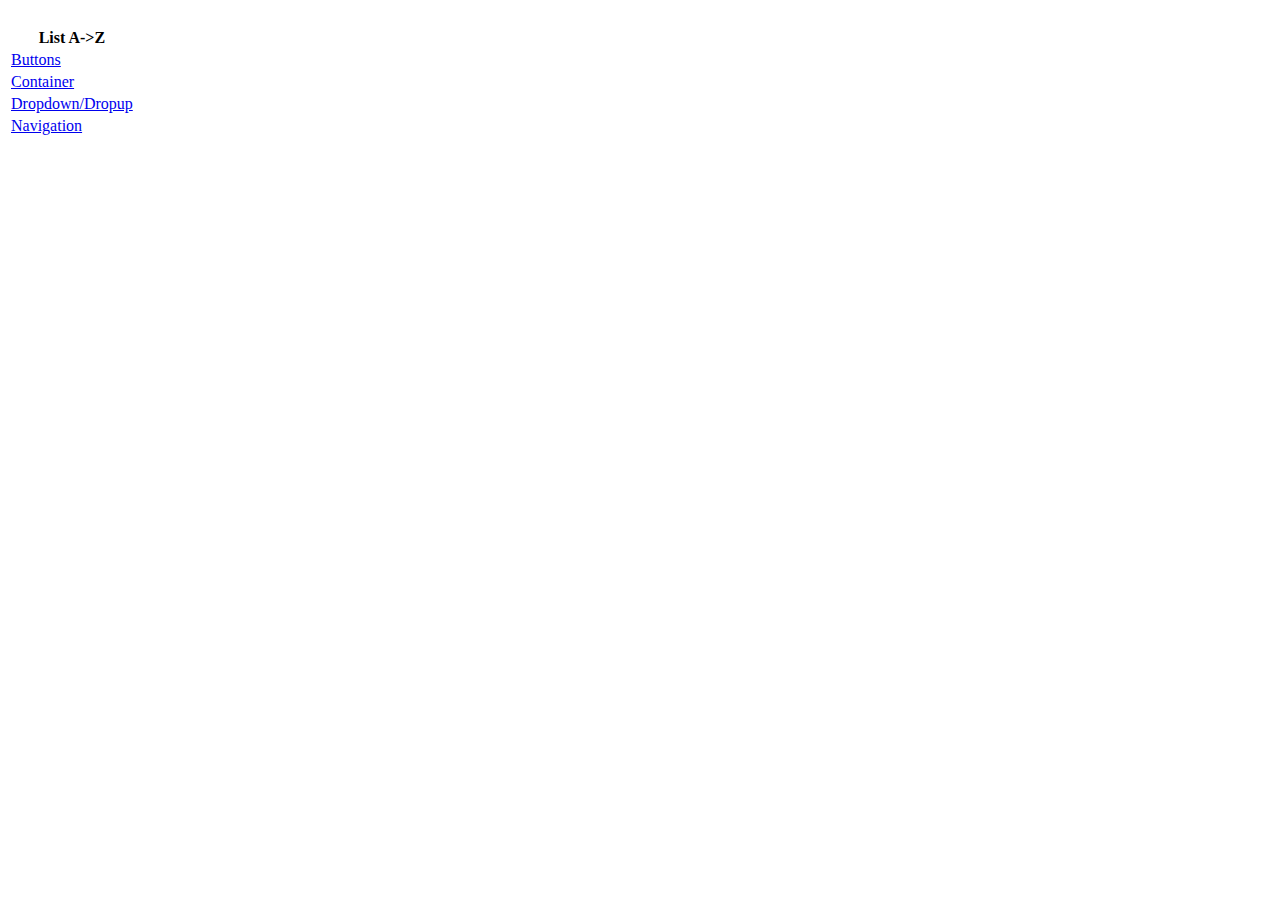
==== index.html @ eb179cee "adding sources" ====
<!DOCTYPE html>
<html lang="en">
<head>
<title>Bootstrap Templates</title>
<meta charset="utf-8">
<meta name="viewport" content="width=device-width, initial-scale=1">
<link rel="stylesheet" href="https://stackpath.bootstrapcdn.com/bootstrap/4.2.1/css/bootstrap.min.css" integrity="sha384-GJzZqFGwb1QTTN6wy59ffF1BuGJpLSa9DkKMp0DgiMDm4iYMj70gZWKYbI706tWS" crossorigin="anonymous">
</head>
<body>

<br>
<table>
	<thead>
		<tr>
			<th>List A->Z</th>
		</tr>
	</thead>
	<tbody>
		<tr>
			<td><a href="./button.html">Buttons</a></td>
		</tr>
		<tr>
			<td><a href="./container.html">Container</a></td>
		</tr>
		<tr>
			<td><a href="./dropper.html">Dropdown/Dropup</a></td>
		</tr>
		<tr>
			<td><a href="./navigation.html">Navigation</a></td>
		</tr>
	</tbody>
</table>







<script src="https://code.jquery.com/jquery-3.3.1.slim.min.js" integrity="sha384-q8i/X+965DzO0rT7abK41JStQIAqVgRVzpbzo5smXKp4YfRvH+8abtTE1Pi6jizo" crossorigin="anonymous"></script>
<script src="https://cdnjs.cloudflare.com/ajax/libs/popper.js/1.14.6/umd/popper.min.js" integrity="sha384-wHAiFfRlMFy6i5SRaxvfOCifBUQy1xHdJ/yoi7FRNXMRBu5WHdZYu1hA6ZOblgut" crossorigin="anonymous"></script>
<script src="https://stackpath.bootstrapcdn.com/bootstrap/4.2.1/js/bootstrap.min.js" integrity="sha384-B0UglyR+jN6CkvvICOB2joaf5I4l3gm9GU6Hc1og6Ls7i6U/mkkaduKaBhlAXv9k" crossorigin="anonymous"></script>
</body>
</html>
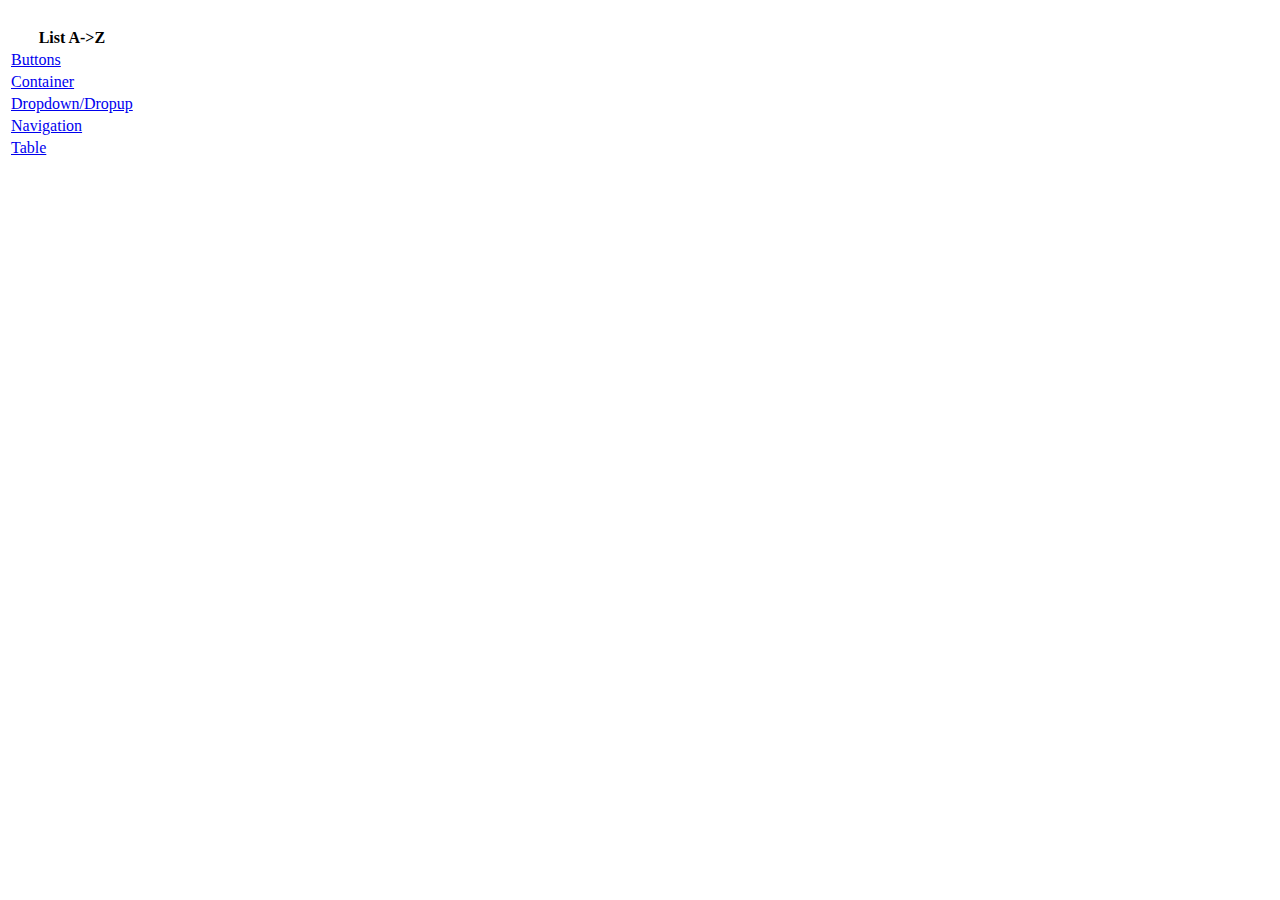
==== commit 232317c5: "new sources" ====
--- a/index.html
+++ b/index.html
@@ -28,6 +28,9 @@
 		<tr>
 			<td><a href="./navigation.html">Navigation</a></td>
 		</tr>
+		<tr>
+			<td><a href="./table.html">Table</a></td>
+		</tr>
 	</tbody>
 </table>
 
